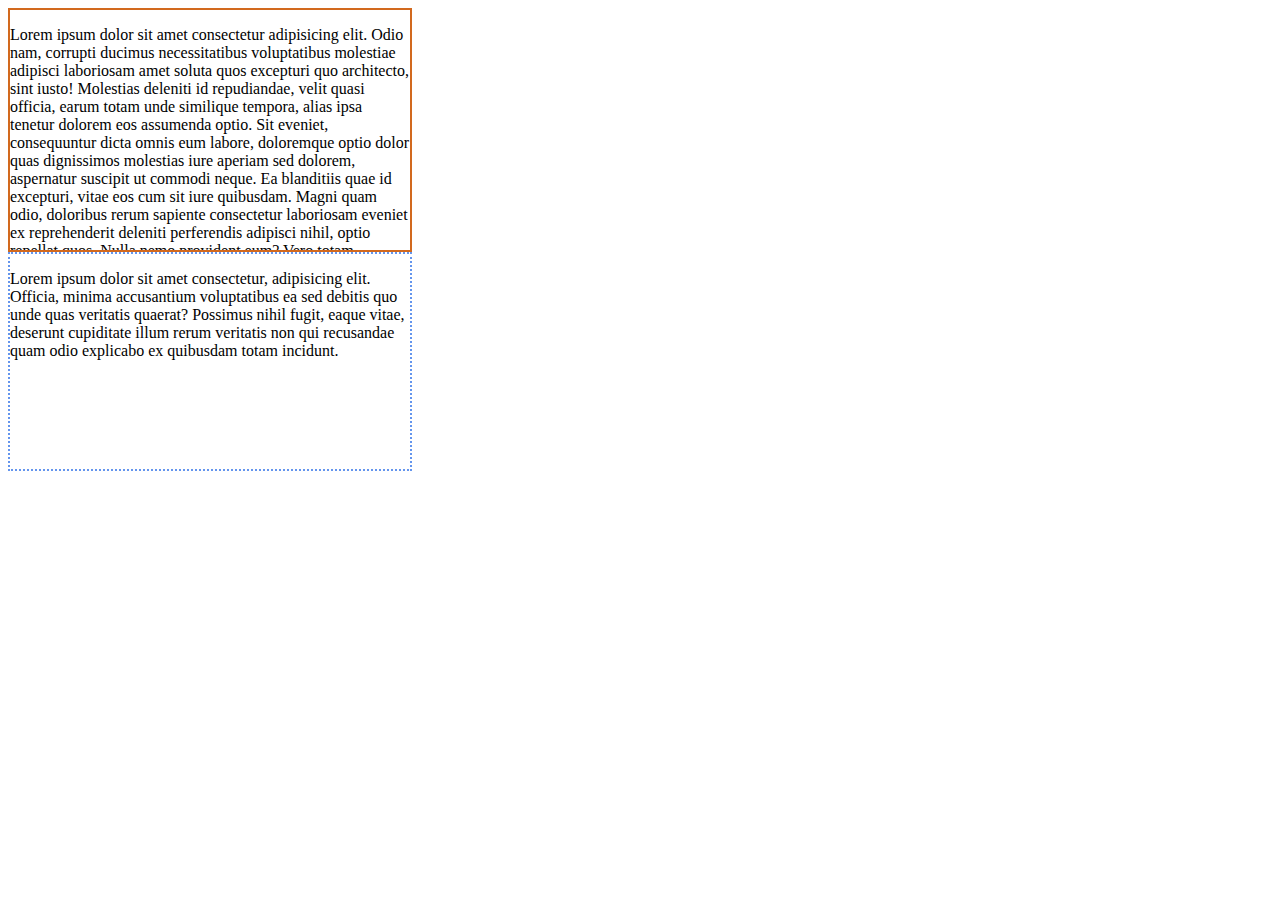
==== index.html @ a186b453 "overflow use" ====
<!DOCTYPE html>
<html lang="en">
<head>
    <meta charset="UTF-8">
    <meta http-equiv="X-UA-Compatible" content="IE=edge">
    <meta name="viewport" content="width=device-width, initial-scale=1.0">
    <link rel="stylesheet" href="style.css">
    <title>Document</title>
</head>
<body>
    <div class="box">
        <p>Lorem ipsum dolor sit amet consectetur adipisicing elit. Odio nam, corrupti ducimus necessitatibus voluptatibus molestiae adipisci laboriosam amet soluta quos excepturi quo architecto, sint iusto! Molestias deleniti id repudiandae, velit quasi officia, earum totam unde similique tempora, alias ipsa tenetur dolorem eos assumenda optio. Sit eveniet, consequuntur dicta omnis eum labore, doloremque optio dolor quas dignissimos molestias iure aperiam sed dolorem, aspernatur suscipit ut commodi neque. Ea blanditiis quae id excepturi, vitae eos cum sit iure quibusdam. Magni quam odio, doloribus rerum sapiente consectetur laboriosam eveniet ex reprehenderit deleniti perferendis adipisci nihil, optio repellat quos. Nulla nemo provident eum? Vero totam cupiditate quibusdam corporis blanditiis, unde quam exercitationem eligendi consectetur eos vel, tempora quae suscipit quas odit, cum perferendis consequuntur ipsam natus rerum. Quos veniam facere voluptas fuga libero earum? Rem ab hic doloribus enim, nemo nesciunt nam. Sequi iure quae fugiat sunt accusantium temporibus libero iste earum quod provident?</p>
    </div>
    <div class="box2">
        <p>Lorem ipsum dolor sit amet consectetur, adipisicing elit. Officia, minima accusantium voluptatibus ea sed debitis quo unde quas veritatis quaerat? Possimus nihil fugit, eaque vitae, deserunt cupiditate illum rerum veritatis non qui recusandae quam odio explicabo ex quibusdam totam incidunt.</p>
    </div>
</body>
</html>
---- style.css ----
.box{
    width: 400px ;
    height: 240px;
    border: 2px solid chocolate;
    overflow:scroll;
}
.box2{
    width: 400px;
    height: 200px;
    border: 2px dotted cornflowerblue;
    padding-bottom: 15px;
}
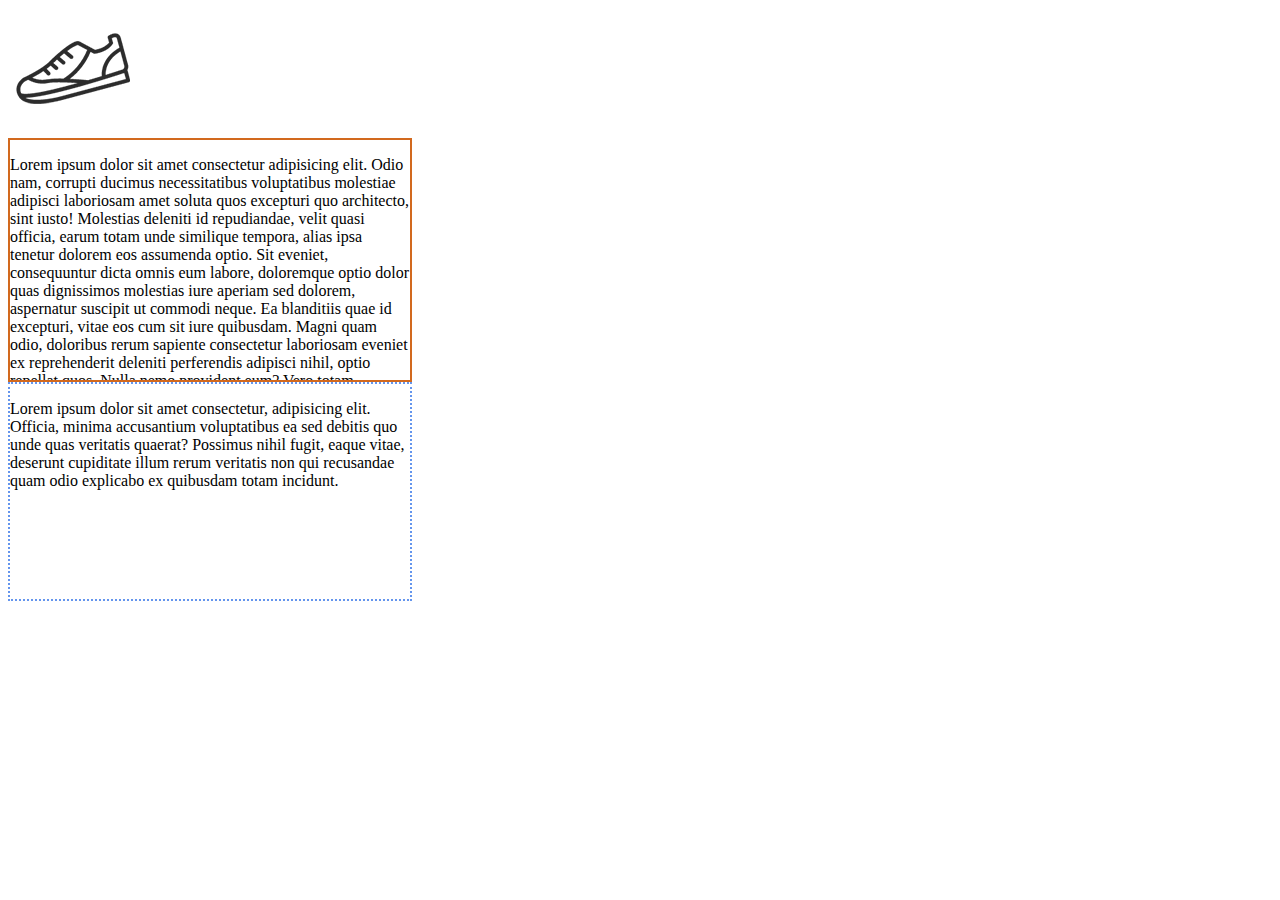
==== commit a6250845: "cricket" ====
--- a/index.html
+++ b/index.html
@@ -8,6 +8,9 @@
     <title>Document</title>
 </head>
 <body>
+    <div>
+        <img src="image/shoe.png" alt="">
+    </div>
     <div class="box">
         <p>Lorem ipsum dolor sit amet consectetur adipisicing elit. Odio nam, corrupti ducimus necessitatibus voluptatibus molestiae adipisci laboriosam amet soluta quos excepturi quo architecto, sint iusto! Molestias deleniti id repudiandae, velit quasi officia, earum totam unde similique tempora, alias ipsa tenetur dolorem eos assumenda optio. Sit eveniet, consequuntur dicta omnis eum labore, doloremque optio dolor quas dignissimos molestias iure aperiam sed dolorem, aspernatur suscipit ut commodi neque. Ea blanditiis quae id excepturi, vitae eos cum sit iure quibusdam. Magni quam odio, doloribus rerum sapiente consectetur laboriosam eveniet ex reprehenderit deleniti perferendis adipisci nihil, optio repellat quos. Nulla nemo provident eum? Vero totam cupiditate quibusdam corporis blanditiis, unde quam exercitationem eligendi consectetur eos vel, tempora quae suscipit quas odit, cum perferendis consequuntur ipsam natus rerum. Quos veniam facere voluptas fuga libero earum? Rem ab hic doloribus enim, nemo nesciunt nam. Sequi iure quae fugiat sunt accusantium temporibus libero iste earum quod provident?</p>
     </div>
